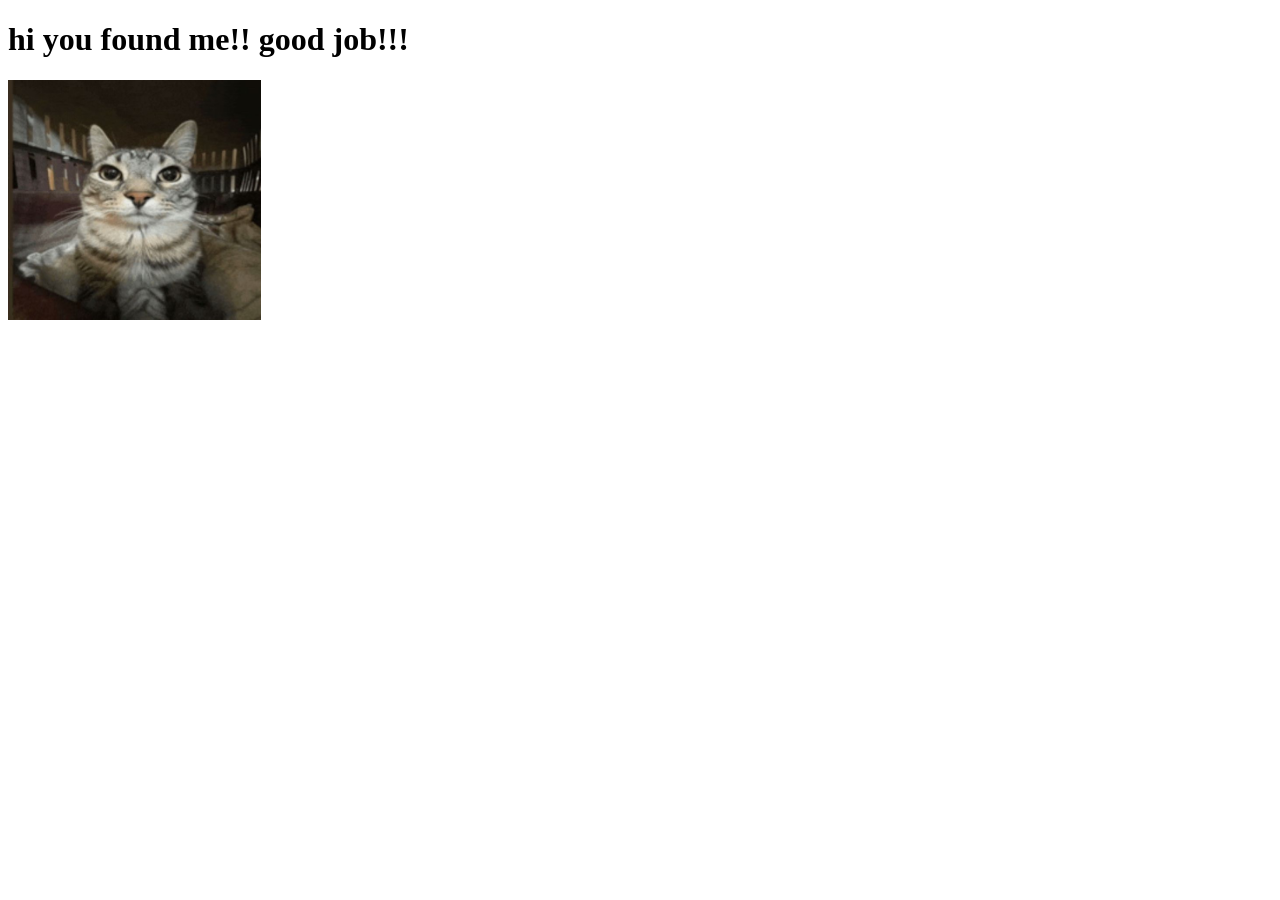
==== hello.html @ 3ade118f "made the poop page" ====
<!DOCTYPE html>
<html lang="en">
<head>
    <meta charset="UTF-8">
    <meta name="viewport" content="width=device-width, initial-scale=1.0">
    <title>Document</title>
    <link rel="styelsheet" href="style.css"
</head>
<body>
 <h1>hi you found me!! good job!!!</h1> 
    <img src="me.jpg"
     alt="It's a photo of me" 
     style="width: 20%;"> 


     <script src="sketch.js"></script>
</body>
</html>
---- style.css ----
body {
    background-color: #573922;
}

img {
    width: auto;
}

p {
    font-size: medium;
    color: aliceblue;
}
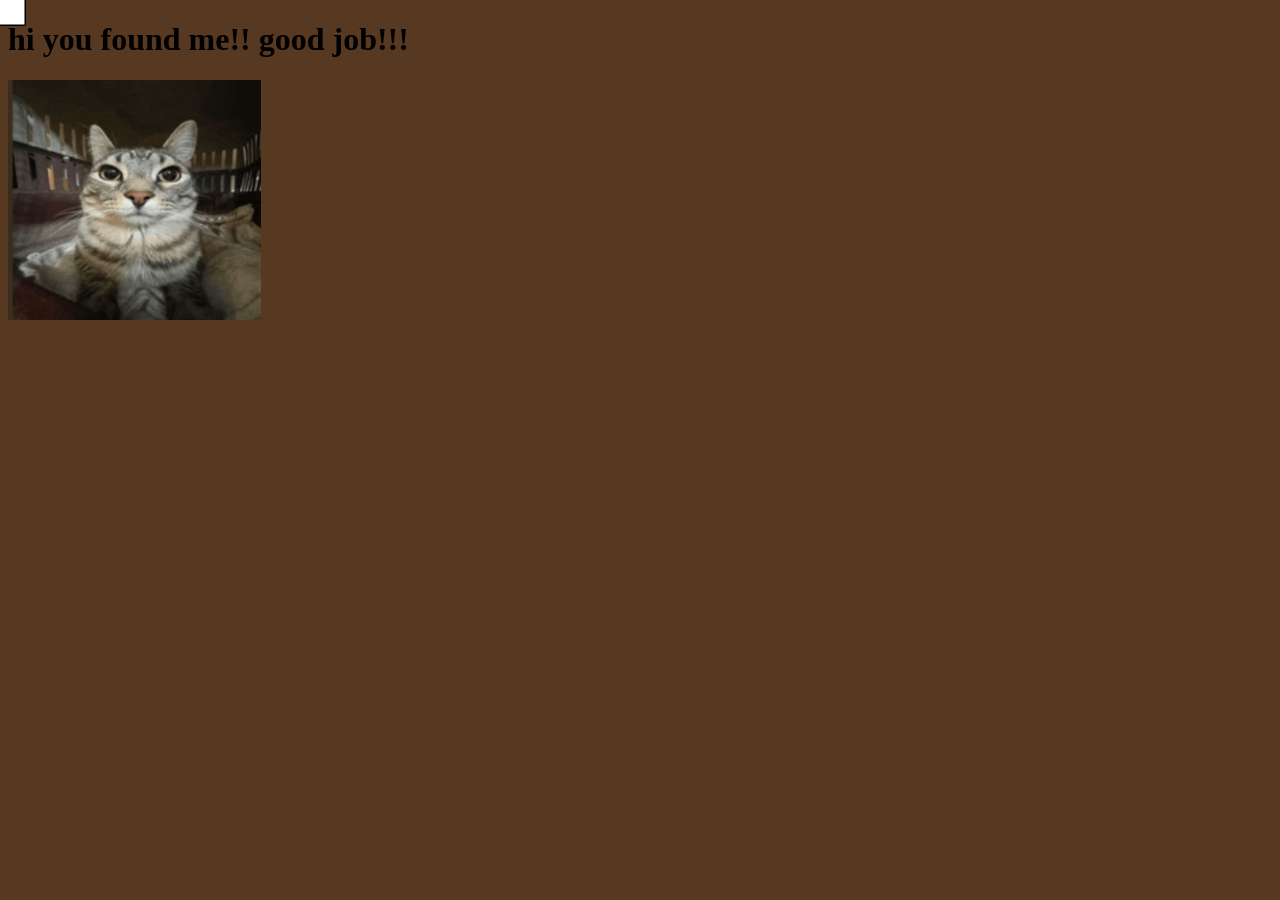
==== commit d574955b: "added canvas" ====
--- a/hello.html
+++ b/hello.html
@@ -4,7 +4,8 @@
     <meta charset="UTF-8">
     <meta name="viewport" content="width=device-width, initial-scale=1.0">
     <title>Document</title>
-    <link rel="styelsheet" href="style.css"
+    <link rel="stylesheet" href="style.css">
+    <script src="p5.js"></script>
 </head>
 <body>
  <h1>hi you found me!! good job!!!</h1> 
--- a/style.css
+++ b/style.css
@@ -11,4 +11,11 @@
 p {
     font-size: medium;
     color: aliceblue;
+}
+
+canvas { 
+    position: fixed;
+    left: 0;
+    top: 0;
+    z-index: -1;
 }
